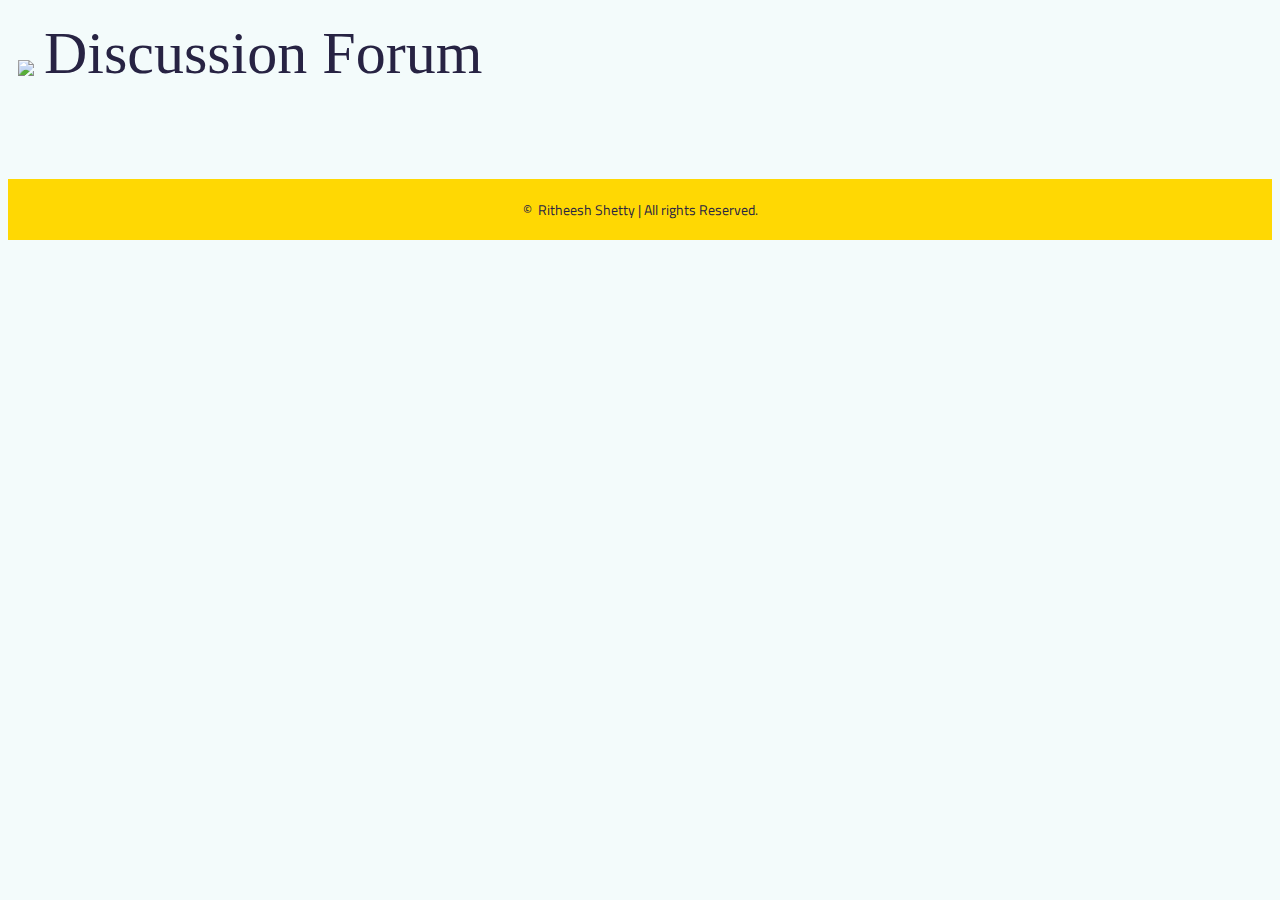
==== about.html @ 68dda2e5 "fourth commit" ====
<!DOCTYPE html>
<html lang="en">
  <head>
    <meta charset="UTF-8" />
    <meta http-equiv="X-UA-Compatible" content="IE=edge" />
    <meta name="viewport" content="width=device-width, initial-scale=1.0" />
    <title>Answer Room</title>

    <link rel="stylesheet" href="style.css" />
    <link rel="preconnect" href="https://fonts.googleapis.com" />
    <link rel="preconnect" href="https://fonts.gstatic.com" crossorigin />
    <link
      href="https://fonts.googleapis.com/css2?family=Poppins:wght@200;300;400;500;600;700;800&family=Titillium+Web:wght@200&display=swap"
      rel="stylesheet"
    />
  </head>
  <body>
    <header>
      <div class="navbar">
        <nav class="navigation hide" id="navigation">
          <ul class="nav-list">
            <span class="close-icon" onclick="showIconBar()"
              ><i class="fa fa-close"
                ><img
                  src="https://img.icons8.com/doodle/48/000000/delete-sign.png" /></i
            ></span>

            <li class="nav-item">
              <a href="home.html">Home</a>
            </li>
            <li class="nav-item">
              <a href="post.html">Post</a>
            </li>
            <li class="nav-item">
              <a href="#">Contact</a>
            </li>
          </ul>
        </nav>
        <a href="#" class="bar-icon" id="iconBar" onclick="hideIconBar()"
          ><i class="fa fa-bars"
            ><img src="https://img.icons8.com/doodle/48/000000/menu.png" /></i
        ></a>
        <div class="brand">Discussion Forum</div>
      </div>
      <!-- search Box -->
      <!-- <div class="search-box">
        <div>
          <select name="" id="">
            <option value="everything">Everything</option>
            <option value="titles">Titles</option>
            <option value="descriptions">Descriptions</option>
          </select>
          <input type="text" name="q" id="" placeholder="Search....." />
          <button>
            <img src="https://img.icons8.com/doodle/48/000000/search--v1.png" />
          </button>
        </div>
      </div> -->
    </header>
    <div class="container"></div>
    <footer>
      <span>&copy; &nbsp;Ritheesh Shetty | All rights Reserved.</span>
    </footer>

    <script src="main.js"></script>
  </body>
</html>
---- style.css ----
/* ########################################### */
/*                 Global                      */
/* ########################################### */
*{
    box-sizing: border-box;
}

html{
    font-size: 14px;
    font-family: 'Titillium Web', sans-serif;
    background-color: #F3FBFB;
    color:#272343;
}

a{
    color: #FFD803;
    font-weight: bolder;
    text-decoration: none;
}

h1{
    font-size:16px;
    font-weight: bolder;
}


/* ########################################### */
/*           Forums.html                       */
/* ########################################### */
.container{
    margin: 20px;
    padding: 20px;
}

.subforum{
    margin-top:20px;
}

.subforum-title{
    background-color:#FFD803;
    padding: 5px;
    border-radius: 5px;
    margin:4px;
}

.subforum-row{
    display: grid;
    grid-template-columns: 7% 60% 13% 20%;
}

.subforum-column{
    padding: 10px;
    margin:4px;
    border-radius: 5px;
    background-color: #BAE8E8;
}

.subforum-description *{
    margin-block: 0;
}

.center{
    display: flex;
    justify-content: center;
    align-items: center;
}

.subforum-icon i{
    font-size: 45px;
}

.subforum-devider{
    display: none;   
}


/* For the smartphones */
@media screen and (max-width: 460px) {
    .container{
        margin: 10px;
        padding: 10px;
    }

    .subforum-row{
        display: grid;
        grid-template-columns: 25% 75%;
        grid-template-rows: 65% 35%;
    }

    .subforum-devider{
        display: block;
        border: 0;
        height: 1px;
        background-image: linear-gradient(to right, rgba(190, 190, 190, 0), rgba(255, 255, 255, 0.75), rgba(190, 190, 190, 0));
    }

    

  }

/* For the tablets */
@media screen and (min-width: 460px) and (max-width: 1024px) {
    .container{
        margin: 15px;
        padding: 15px;
    }

    .subforum-row{
        display: grid;
        grid-template-columns: 10% 60% 10% 20%;
    }

    .subforum-icon i{
        font-size: 35px;
    }

    html{
        font-size: 14px;
    }

    h1{
        font-size: 16px;
    }

  }
/*   Header Section    */

header{
    margin-inline: 10px;
}
  /* Nav Bar styles */
.navbar{
    display:flex;
    align-items: center;
}
.navigation{
    background-color:#FFD803;
    padding: 10px;
    width: 65%;
    display: inline-block;
    border-radius: 5px;
    max-height: 80px;
    margin-right:10px;
}

.close-icon i{
    font-size:60px;
    float: left;
    cursor: pointer;
}

.nav-list{
    list-style-type:none;
    overflow: hidden;
}

.nav-item a{
    float: right;
    display:block;
    text-align: center;
    margin-inline: 20px;
    font-size: 20px;
    padding: 10px;
    color: #272343;
}

.nav-item a:hover{
    background-color: #d4b91b;
}

.hide{
    display: none;
}

.bar-icon{
    font-size: 60px;
    display: inline-block;
    margin-right:10px;
    color: #fff;
    cursor: pointer;
}

@font-face {
    font-family:aquire;
    src:url(aquire.otf);
}

.brand{
    font-size:60px;
    display: inline-block;
    font-family:aquire;
}

/*Navbar for the smartphones*/
@media screen and (max-width: 460px){
    .navigation{
        max-height: auto;
    }
    
    .close-icon i{
        font-size:30px;
    }
    
    .nav-item a{
        float:left;
        display:inline;
        margin-inline: 3px;
        font-size: 10px;
        padding: 5px;
    }
    
    
    .bar-icon{
        font-size: 30px;
    }
 
    .brand{
        font-size:20px;
    }
}

  /* Search Box styles */
.search-box{
    border: solid 1px #FFD803;
    margin-top: 20px;
    padding: 40px;
    display:flex;
    justify-content: center;
    box-shadow:1px 2px 3px #FFD803;
}

.search-box select{
    padding: 10px;
}

.search-box input{
    padding: 10px;
}

.search-box button{
    padding: 10px;
    background-color:#fff;
    color:#000000;
}

.search-box button img{
    height: 2vh;
}

.search-box button:hover{
    background-color: #FFD803;
    color: #fff;
    box-shadow: 1px 2px 3px #fff;
}


/* search box for smrtphones */
@media screen and (max-width: 460px){
    .search-box input, .search-box button, .search-box select{
        min-width: 300px;
        margin-top: 5px;
    }    

}

/* forum info Styling */
.forum-info{
    padding: 20px;
    background-color: #BAE8E8;
}

.chart{
    font-size:20px;
    font-weight:bold;
}
/* Footer Styling */

footer{
    margin-top: 20px;
    padding: 20px;
    background-color:  #FFD803;
    display: block;
    text-align: center;
}

/* ########################################### */
/*            posts.html                       */
/* ########################################### */

/* posts table's head  */
.table-head{
    display: flex;
}

.table-head div{
    padding: 5px;
    margin: 2px;
    background-color: #2C2C2C;
    font-weight: bold;
}

.table-head .status{
    flex: 5%;
}

.table-head .subjects{
    flex: 70%;
}

.table-head .replies{
    flex: 10%;
}

.table-head .last-reply{
    flex: 15%;
}

/* posts table's body  */

.table-row{
    display: flex;
}

.table-row .status, .table-row .subjects, .table-row .replies, .table-row .last-reply{
    padding: 5px;
    margin: 2px;
    background-color: #131415;
}

.table-row .status{
    flex: 5%;
    font-size: 30px;
    text-align: center;
}

.table-row .subjects{
    flex: 70%;
}

.table-row .replies{
    flex: 10%;
}

.table-row .last-reply{
    flex: 15%;
}

/* navigation path*/
.navigate{
    margin-block: 20px;
    font-weight: lighter;
    font-size: 24px;
}

.navigate a{
    color: #fff;
}

.navigate a:hover{
    color:#FF0042;
    font-weight: bolder;
}

/* Pagination*/

.pagination{
    padding: 20px;
    font-size: 15px;
}

.pagination a{
    color: #fff;
    margin-inline: 5px;
    padding: 5px 10px;
    border: solid 0.5px #fff;
}

.pagination a:hover{
    opacity: 0.5;
}

.note{
    background-color:#111314;
    padding: 20px;
    display: block;
}

.note span{
    font-size: 20px;
    margin-block: 5px;
}


/* ########################################### */
/*            detail.html                      */
/* ########################################### */

.head{
    display: flex;
    background-color: #2C2C2C;
    padding: 5px;
    font-weight: bold;
    font-size: 15px;
}

.authors{
    flex: 20%;
}

.content{
    flex: 80%;
}

.body{
    display: flex;
    background-color: #131415;
    padding: 10px;
    margin-top: 5px;
}

.body .authors .username{
    font-size: 20px;
}

.body .authors img{
    max-width: 50px;
    max-height: 80px;
}

.body .content .comment button{
    border:none;
    padding:10px;
    font-weight: bolder;
    box-shadow: 4px 6px #fff;
    cursor: pointer;
    float: right;
}

/* comment section */
.comment-area{
    margin-bottom:50px;
}

.comment-area textarea{
    width: 100%;
    min-height: 100px;
    padding: 10px;
    margin-block: 10px;
}

.comment-area input{
    float: right;
    padding: 10px;
    border-radius: 10px;
    cursor: pointer;
}

.comment-area input:hover{
    border: solid 1px #000000;
}
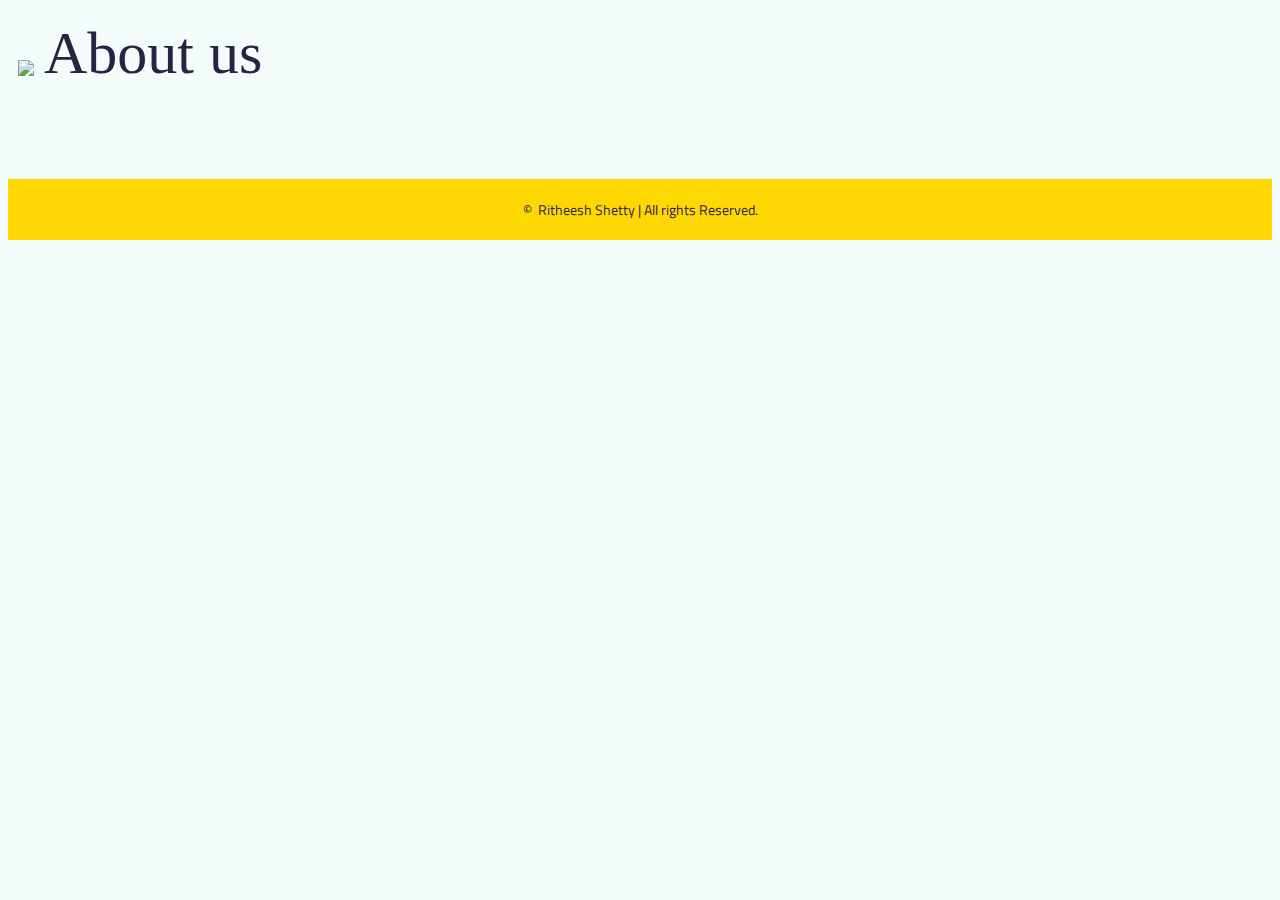
==== commit f29a1e48: "fifth commit" ====
--- a/about.html
+++ b/about.html
@@ -40,7 +40,7 @@
           ><i class="fa fa-bars"
             ><img src="https://img.icons8.com/doodle/48/000000/menu.png" /></i
         ></a>
-        <div class="brand">Discussion Forum</div>
+        <div class="brand">About us</div>
       </div>
       <!-- search Box -->
       <!-- <div class="search-box">
